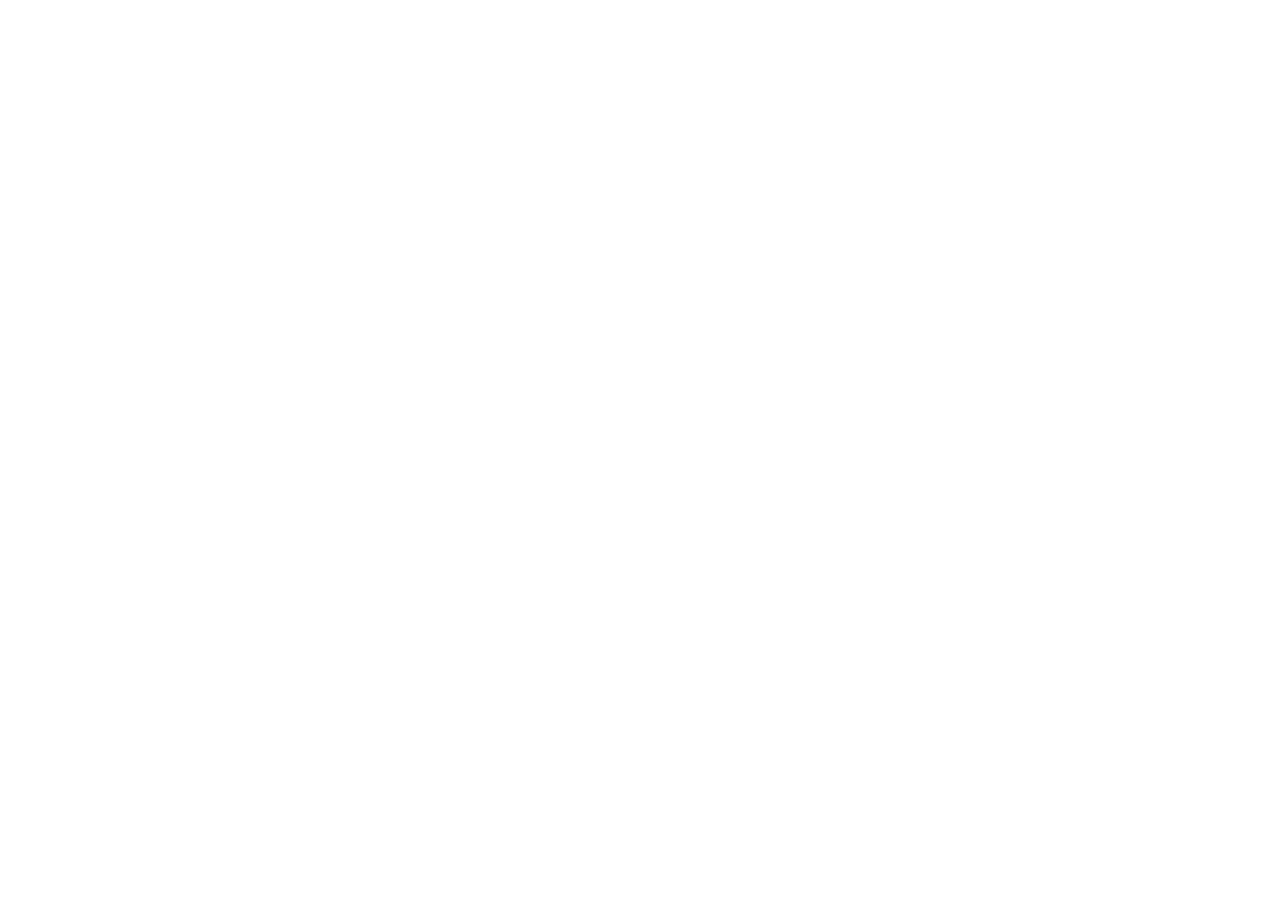
==== src/index.html @ 690b9fa3 "Initial commit" ====
<!DOCTYPE html>
<html lang="en">
  <head>
    <meta charset="UTF-8" />
    <link rel="icon" type="image/svg+xml" href="/favicon.svg" />
    <meta name="viewport" content="width=device-width, initial-scale=1.0" />
    <title>Vanilla App Template</title>
    <link rel="stylesheet" href="./css/styles.css" />
  </head>
  <body>
    <load src="./partials/header.html" icon-path="img/sprite.svg#logo" />

    <main>
      <!-- Loads the specified .html file -->
      <load src="./partials/vite-promo.html" />
      <load src="./partials/badges.html" />
    </main>

    <load src="./partials/footer.html" />

    <script type="module" src="./main.js"></script>
  </body>
</html>
---- src/css/styles.css ----
/**
  |============================
  | include css partials with
  | default @import url()
  |============================
*/
/* Common styles */
@import url('./reset.css');
@import url('./base.css');
@import url('./container.css');
@import url('./animations.css');

/* Sections style */
@import url('./header.css');
@import url('./vite-promo.css');
@import url('./badges.css');
@import url('./back-link.css');
@import url('./footer.css');
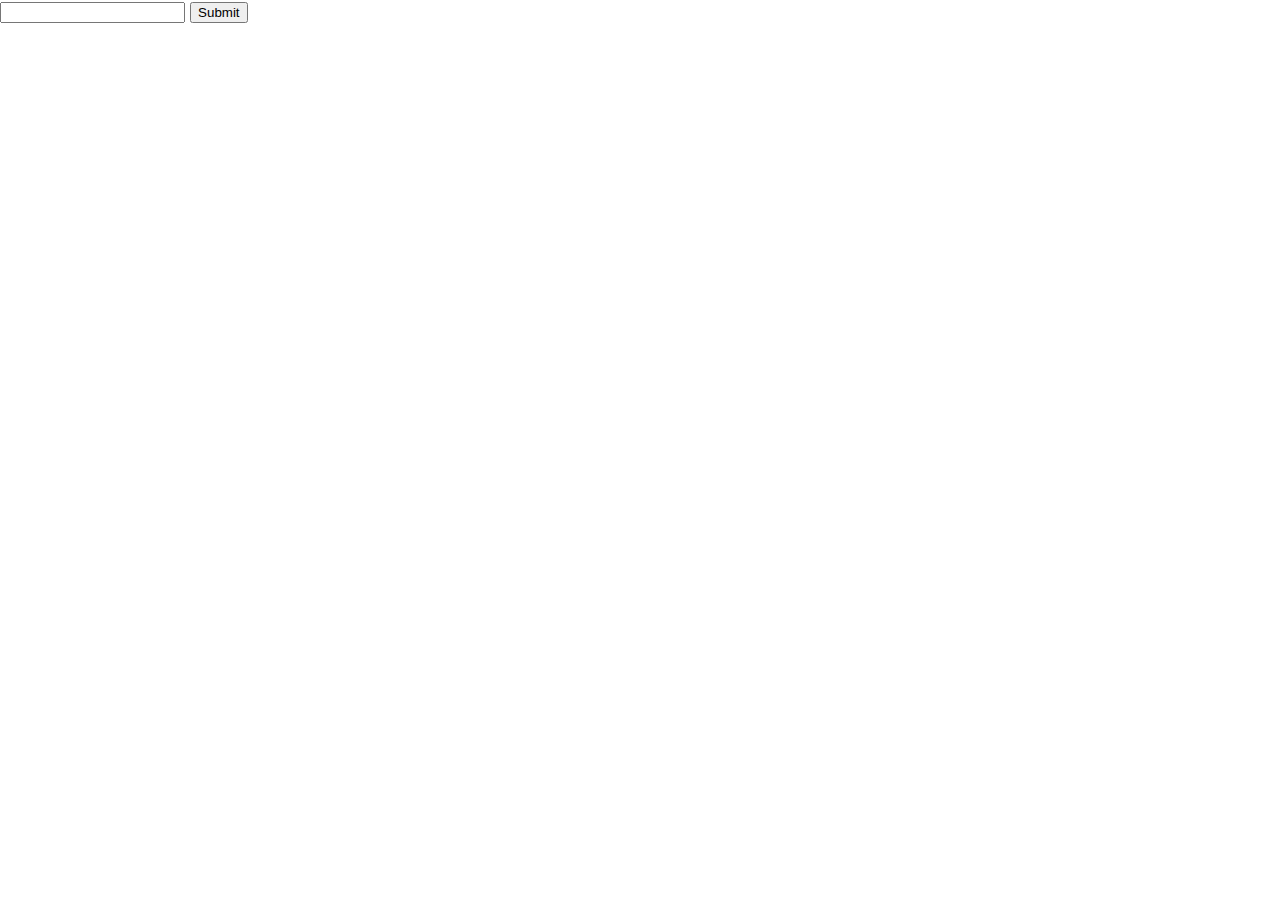
==== commit d4360005: "gallery" ====
--- a/src/index.html
+++ b/src/index.html
@@ -4,19 +4,18 @@
     <meta charset="UTF-8" />
     <link rel="icon" type="image/svg+xml" href="/favicon.svg" />
     <meta name="viewport" content="width=device-width, initial-scale=1.0" />
-    <title>Vanilla App Template</title>
+    <title>Homework-12</title>
     <link rel="stylesheet" href="./css/styles.css" />
   </head>
   <body>
-    <load src="./partials/header.html" icon-path="img/sprite.svg#logo" />
-
-    <main>
-      <!-- Loads the specified .html file -->
-      <load src="./partials/vite-promo.html" />
-      <load src="./partials/badges.html" />
-    </main>
-
-    <load src="./partials/footer.html" />
+ <form action="" class="form">
+  <label>
+    <input type="text" name="search">
+  </label>
+  <button class="btn" type="submit">Submit</button>
+ </form>
+<div class="loader" style="display: none;">Завантаження</div>
+<ul class="gallery"></ul>
 
     <script type="module" src="./main.js"></script>
   </body>
